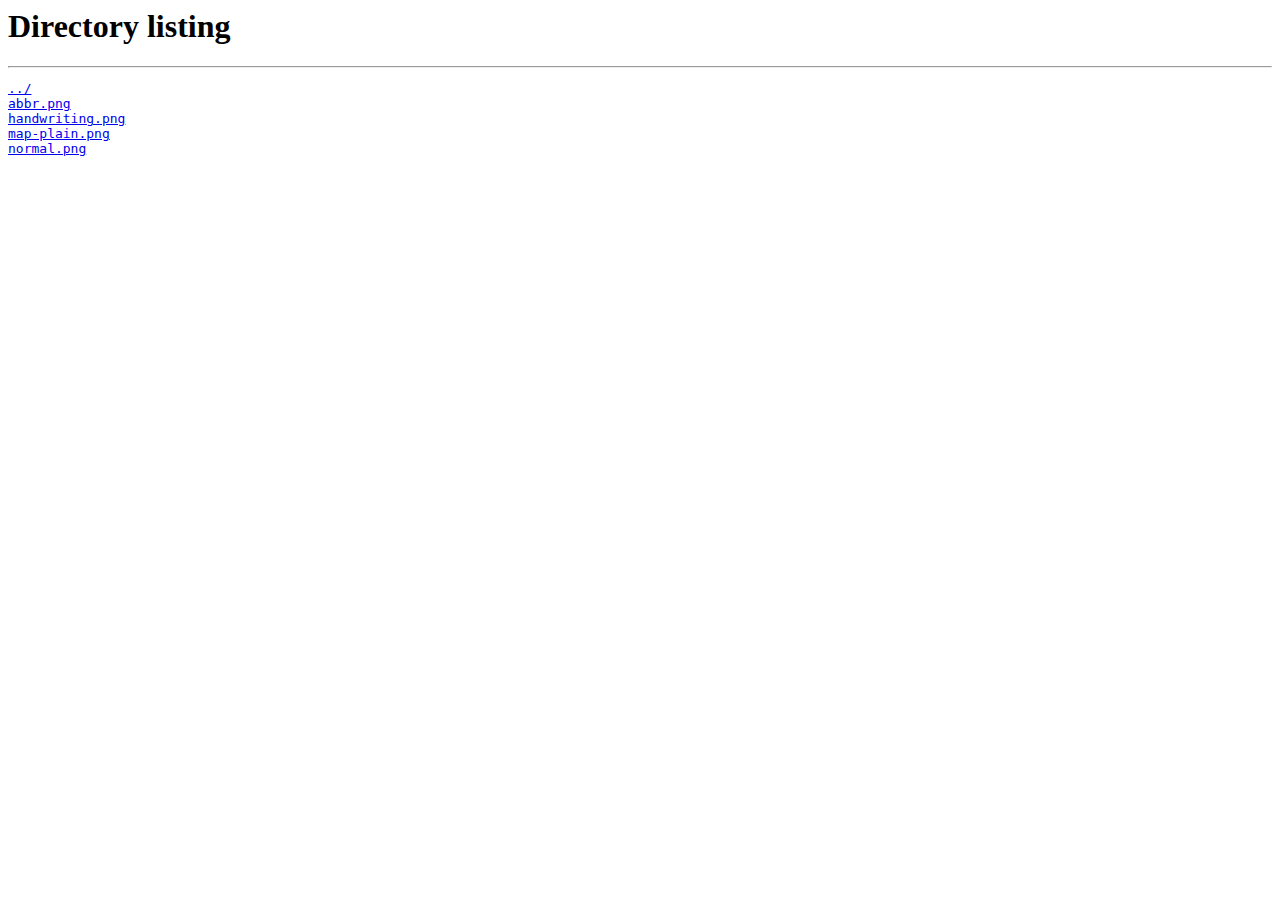
==== images/screenshots/index.html @ f02c3948 "Add screenshots list" ====
<html>
<body>
<h1>Directory listing</h1>
<hr/>
<pre>
<a href="../">../</a>
<a href="abbr.png">abbr.png</a>
<a href="handwriting.png">handwriting.png</a>
<a href="map-plain.png">map-plain.png</a>
<a href="normal.png">normal.png</a>
</pre>
</body>
</html>
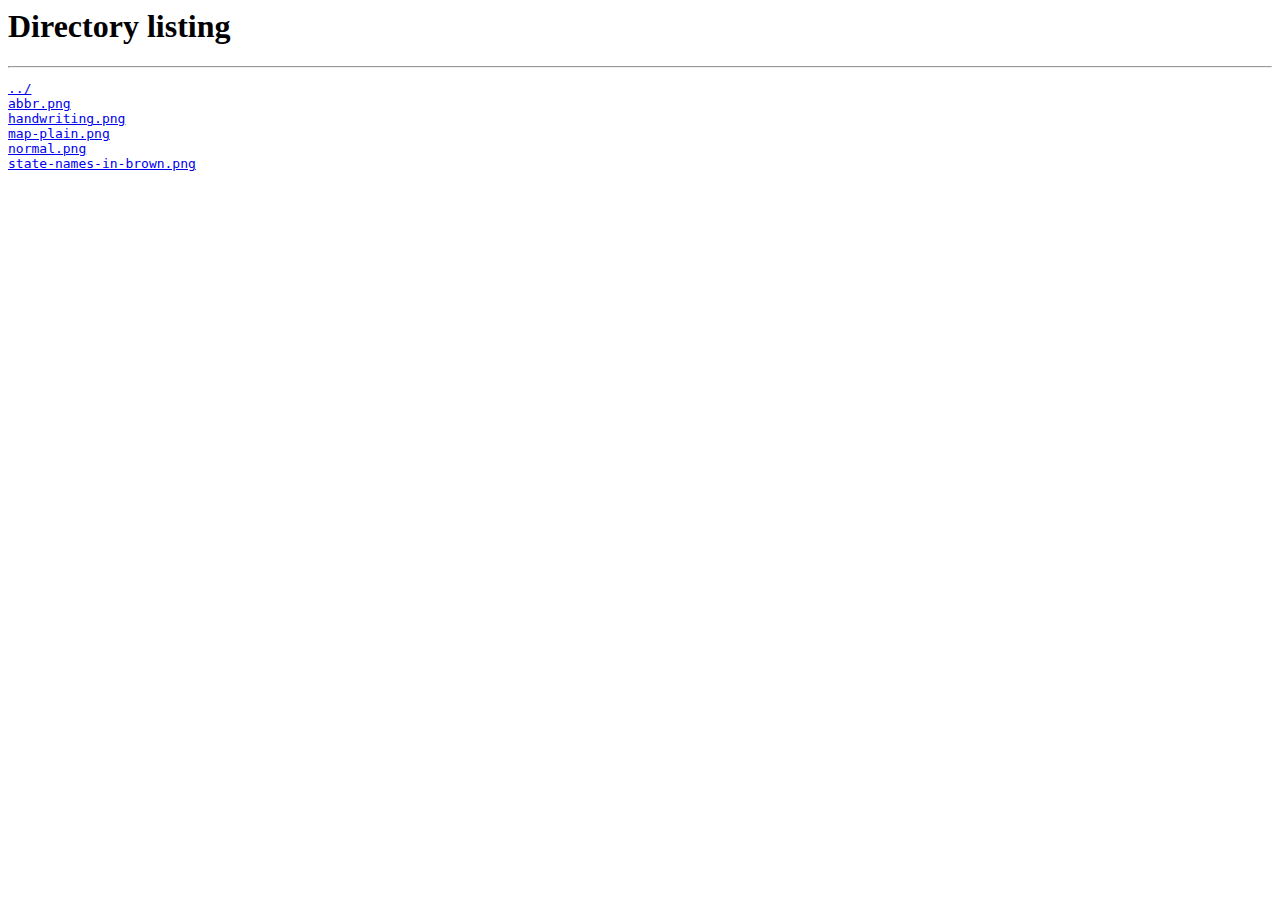
==== commit 985ea231: "Add brown text screenshot" ====
--- a/images/screenshots/index.html
+++ b/images/screenshots/index.html
@@ -8,6 +8,7 @@
 <a href="handwriting.png">handwriting.png</a>
 <a href="map-plain.png">map-plain.png</a>
 <a href="normal.png">normal.png</a>
+<a href="state-names-in-brown.png">state-names-in-brown.png</a>
 </pre>
 </body>
 </html>
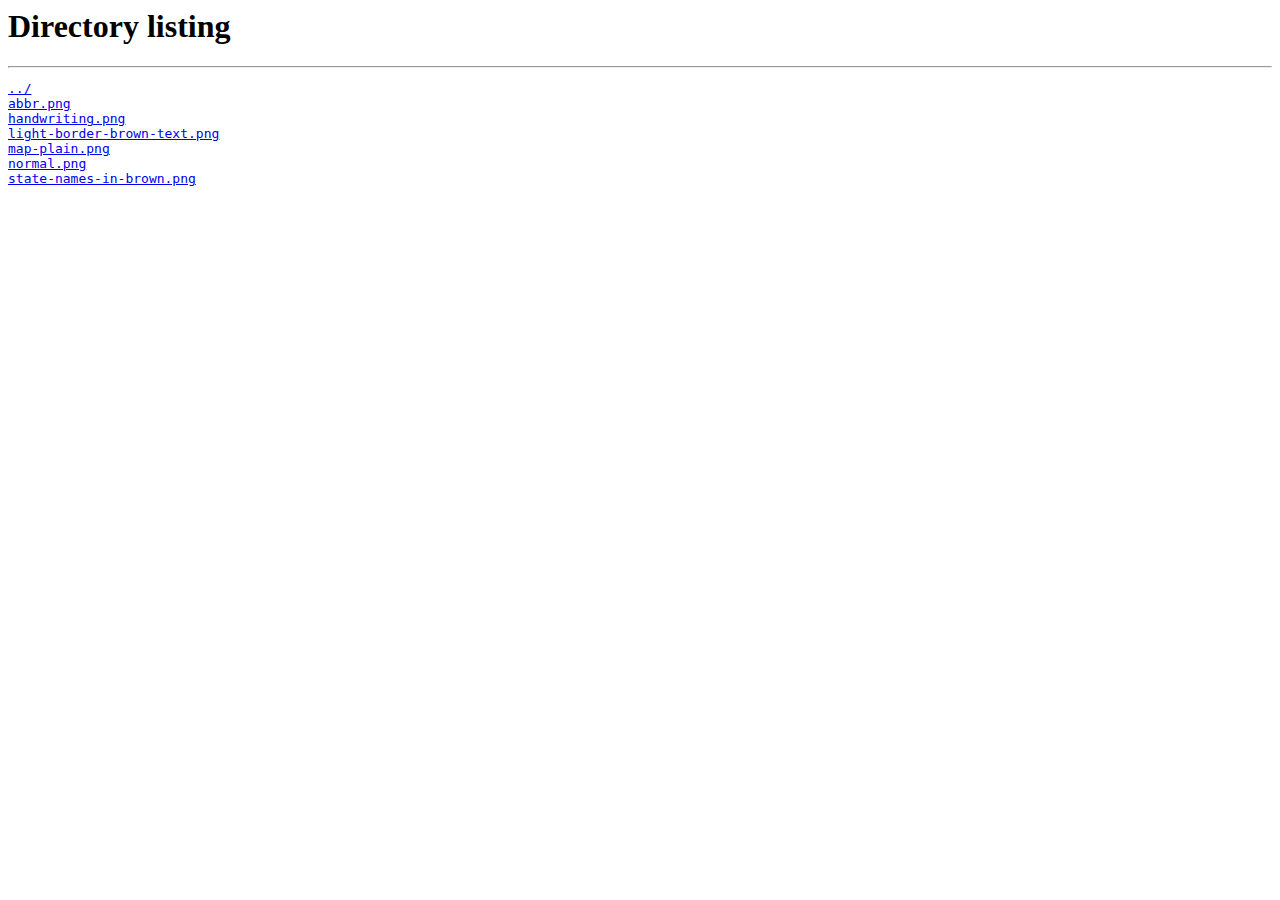
==== commit 9495af27: "Add icon bar" ====
--- a/images/screenshots/index.html
+++ b/images/screenshots/index.html
@@ -6,6 +6,7 @@
 <a href="../">../</a>
 <a href="abbr.png">abbr.png</a>
 <a href="handwriting.png">handwriting.png</a>
+<a href="light-border-brown-text.png">light-border-brown-text.png</a>
 <a href="map-plain.png">map-plain.png</a>
 <a href="normal.png">normal.png</a>
 <a href="state-names-in-brown.png">state-names-in-brown.png</a>
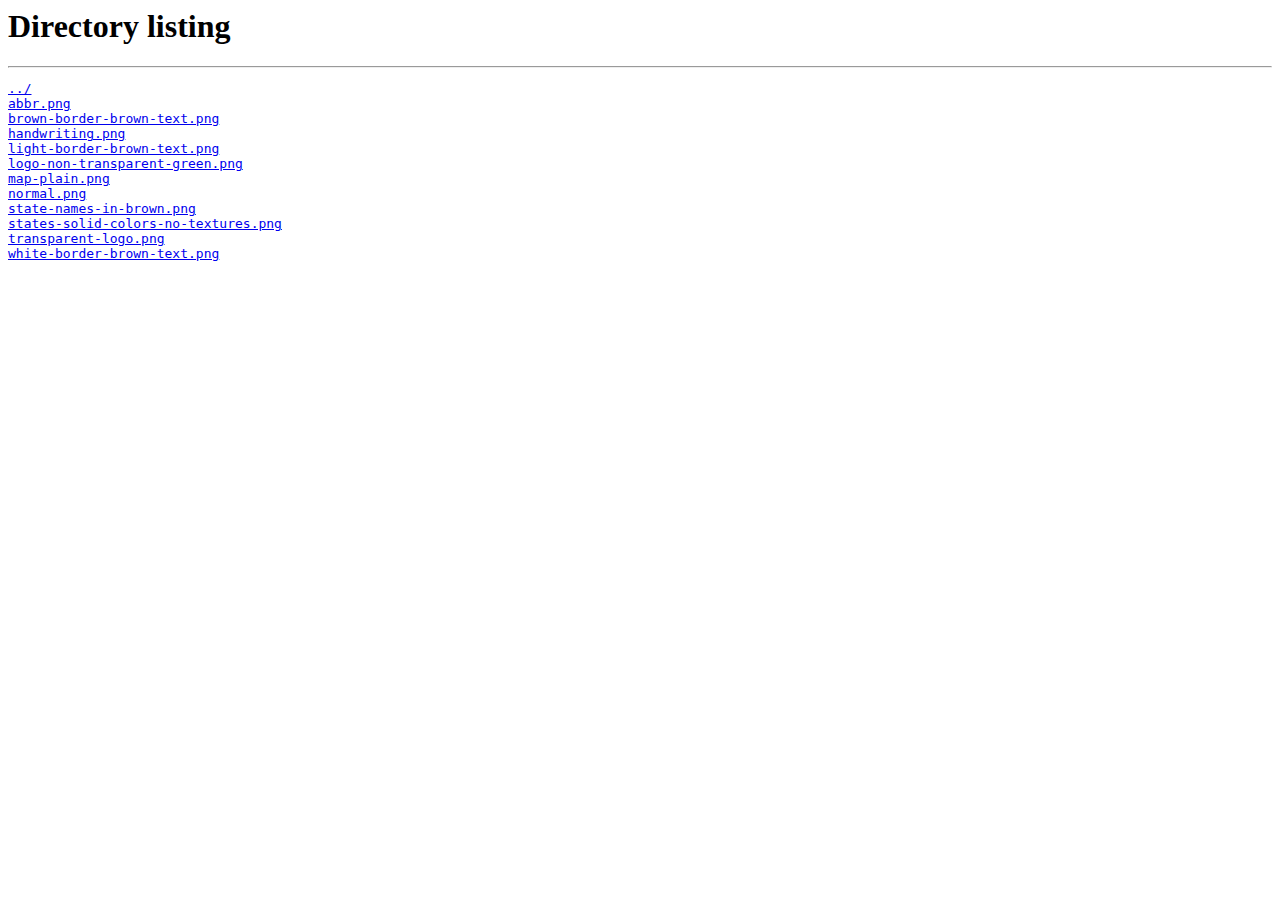
==== commit 240d7927: "New screenshots" ====
--- a/images/screenshots/index.html
+++ b/images/screenshots/index.html
@@ -5,11 +5,16 @@
 <pre>
 <a href="../">../</a>
 <a href="abbr.png">abbr.png</a>
+<a href="brown-border-brown-text.png">brown-border-brown-text.png</a>
 <a href="handwriting.png">handwriting.png</a>
 <a href="light-border-brown-text.png">light-border-brown-text.png</a>
+<a href="logo-non-transparent-green.png">logo-non-transparent-green.png</a>
 <a href="map-plain.png">map-plain.png</a>
 <a href="normal.png">normal.png</a>
 <a href="state-names-in-brown.png">state-names-in-brown.png</a>
+<a href="states-solid-colors-no-textures.png">states-solid-colors-no-textures.png</a>
+<a href="transparent-logo.png">transparent-logo.png</a>
+<a href="white-border-brown-text.png">white-border-brown-text.png</a>
 </pre>
 </body>
 </html>
